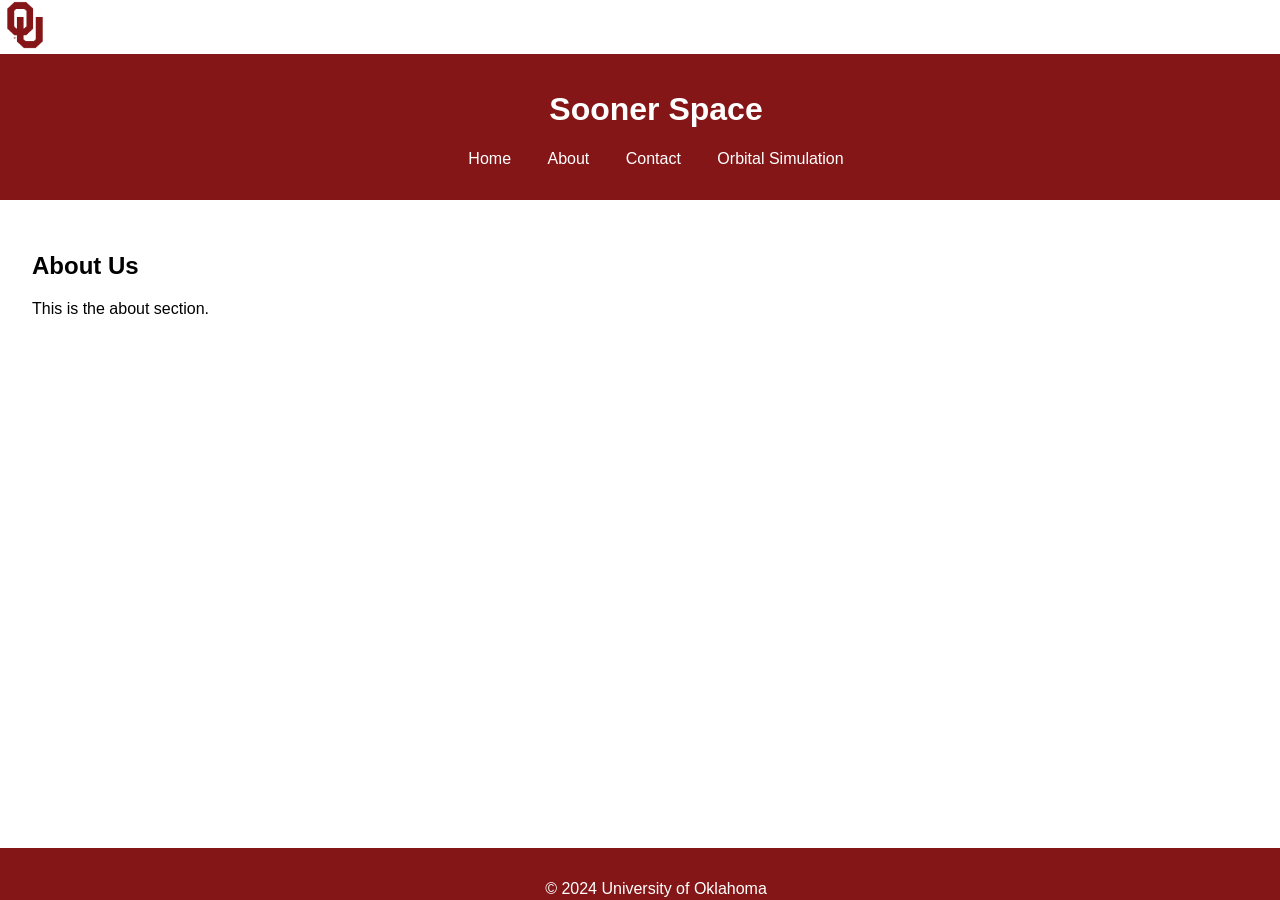
==== about.html @ 01bd668c "yes" ====
<!DOCTYPE html>
<html lang="en">
<head>
    <meta charset="UTF-8">
    <meta name="viewport" content="width=device-width, initial-scale=1.0">
    <title>About Us</title>
    <link rel="stylesheet" href="styles.css">
</head>
<body>
    <img src="Images/OU_Logo.png" alt="Logo" style="width: 50px; height: 50px;">
    <header>
        <h1>Sooner Space</h1>
        <nav>
            <ul>
                <li><a href="Home.html">Home</a></li>
                <li><a href="about.html">About</a></li>
                <li><a href="contact.html">Contact</a></li>
                <li><a href="SIM.html">Orbital Simulation</a></li>
            </ul>
        </nav>
    </header>
    <main>
        <section id="about">
            <h2>About Us</h2>
            <p>This is the about section.</p>
        </section>
    </main>
    <footer>
        <p>&copy; 2024 University of Oklahoma</p>
    </footer>
    <script src="scripts.js"></script>
</body>
</html>
---- styles.css ----
body {
    font-family: Arial, sans-serif;
    margin: 0;
    padding: 0;
    box-sizing: border-box;
}

header {
    background-color: #841617;
    color: white;
    padding: 1rem;
    text-align: center;
    width: 100%;
}

nav ul {
    list-style: none;
    padding: 0;
}

nav ul li {
    display: inline;
    margin: 0 1rem;
}

nav ul li a {
    color: white;
    text-decoration: none;
}

main {
    padding: 2rem;
}

section {
    margin-bottom: 2rem;
}

footer {
    background-color: #841617;
    color: white;
    text-align: center;
    padding: 1rem;
    position: fixed;
    width: 100%;
    height: 20px;
    bottom: 0;
    left: 0; /* Ensure the footer starts from the left edge of the viewport */
}
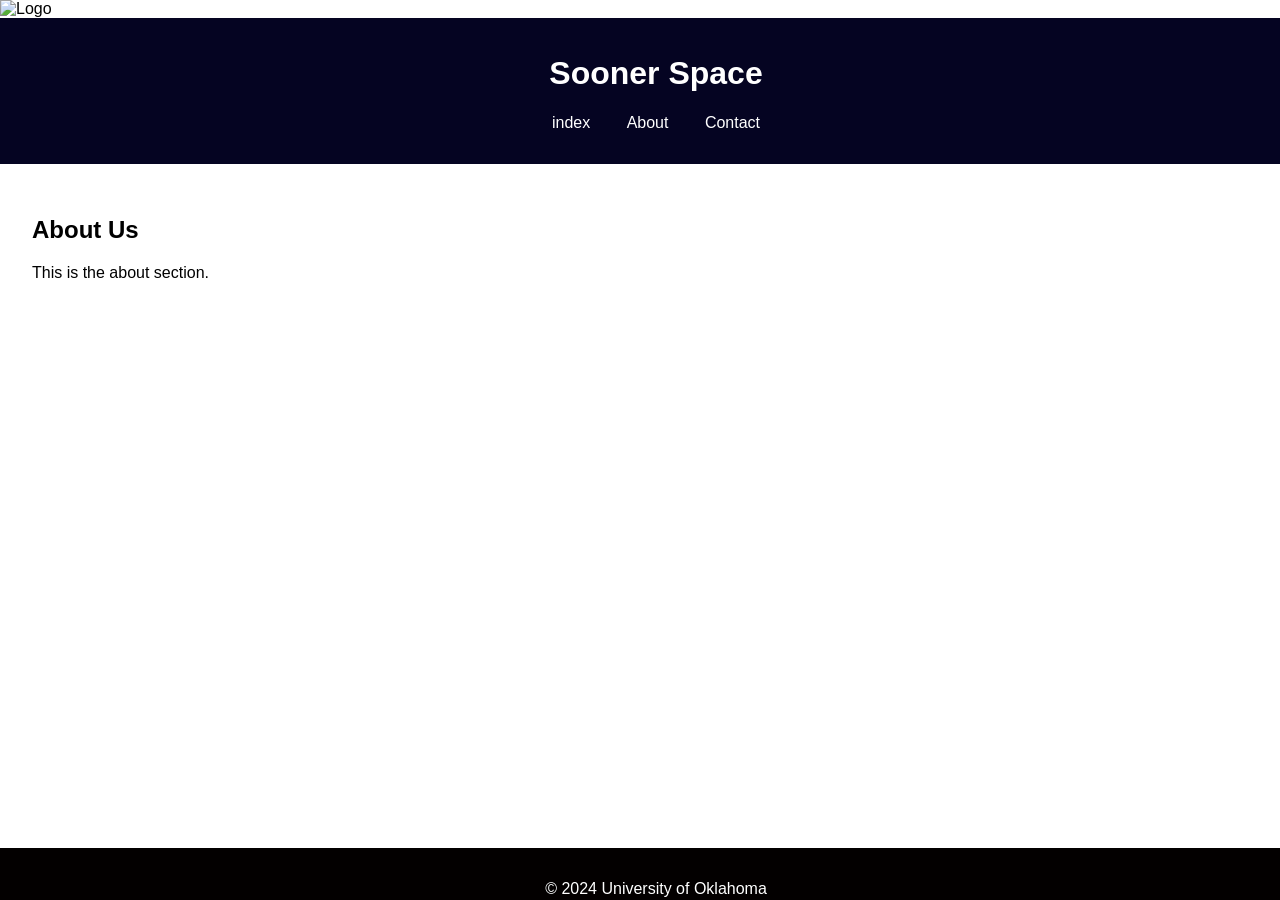
==== commit 4f6049d5: "yes" ====
--- a/about.html
+++ b/about.html
@@ -12,10 +12,9 @@
         <h1>Sooner Space</h1>
         <nav>
             <ul>
-                <li><a href="Home.html">Home</a></li>
+                <li><a href="index.html">index</a></li>
                 <li><a href="about.html">About</a></li>
                 <li><a href="contact.html">Contact</a></li>
-                <li><a href="SIM.html">Orbital Simulation</a></li>
             </ul>
         </nav>
     </header>
--- a/styles.css
+++ b/styles.css
@@ -6,7 +6,7 @@
 }
 
 header {
-    background-color: #841617;
+    background-color: #050422;
     color: white;
     padding: 1rem;
     text-align: center;
@@ -37,7 +37,7 @@
 }
 
 footer {
-    background-color: #841617;
+    background-color: #030000;
     color: white;
     text-align: center;
     padding: 1rem;
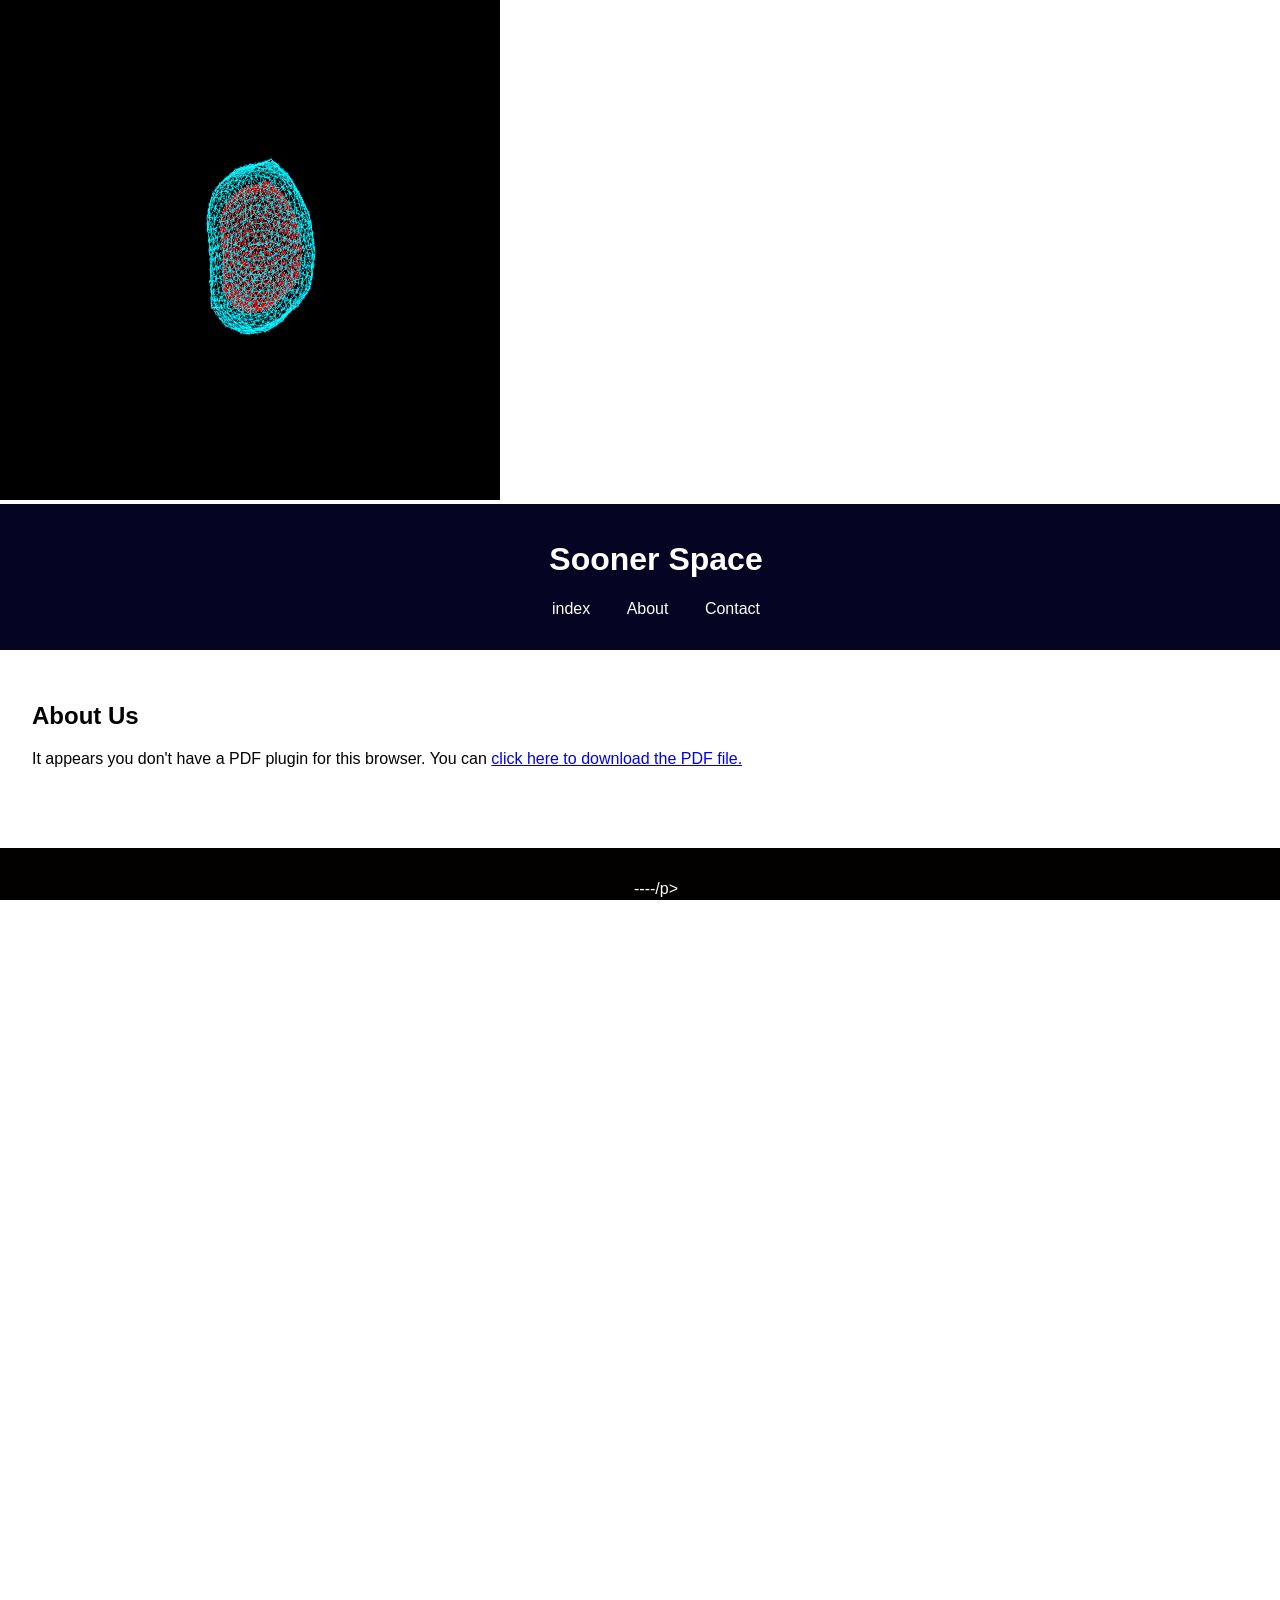
==== commit 31d378b1: "yes" ====
--- a/about.html
+++ b/about.html
@@ -7,7 +7,7 @@
     <link rel="stylesheet" href="styles.css">
 </head>
 <body>
-    <img src="Images/OU_Logo.png" alt="Logo" style="width: 50px; height: 50px;">
+    <img src="Images/Logo.png" alt="Logo" style="width: 500px; height: 500px;">
     <header>
         <h1>Sooner Space</h1>
         <nav>
@@ -21,11 +21,21 @@
     <main>
         <section id="about">
             <h2>About Us</h2>
-            <p>This is the about section.</p>
+            <!-- PDF Viewer -->
+            <div class="pdf-container" style="width: 100%; height: 800px;">
+                <object
+                    data="Images/Resume_Masters_app.pdf"
+                    type="application/pdf"
+                    width="100%"
+                    height="100%">
+                    <p>It appears you don't have a PDF plugin for this browser. 
+                    You can <a href="Images/Resume_Masters_app.pdf">click here to download the PDF file.</a></p>
+                </object>
+            </div>
         </section>
     </main>
     <footer>
-        <p>&copy; 2024 University of Oklahoma</p>
+        <p> ----/p>
     </footer>
     <script src="scripts.js"></script>
 </body>
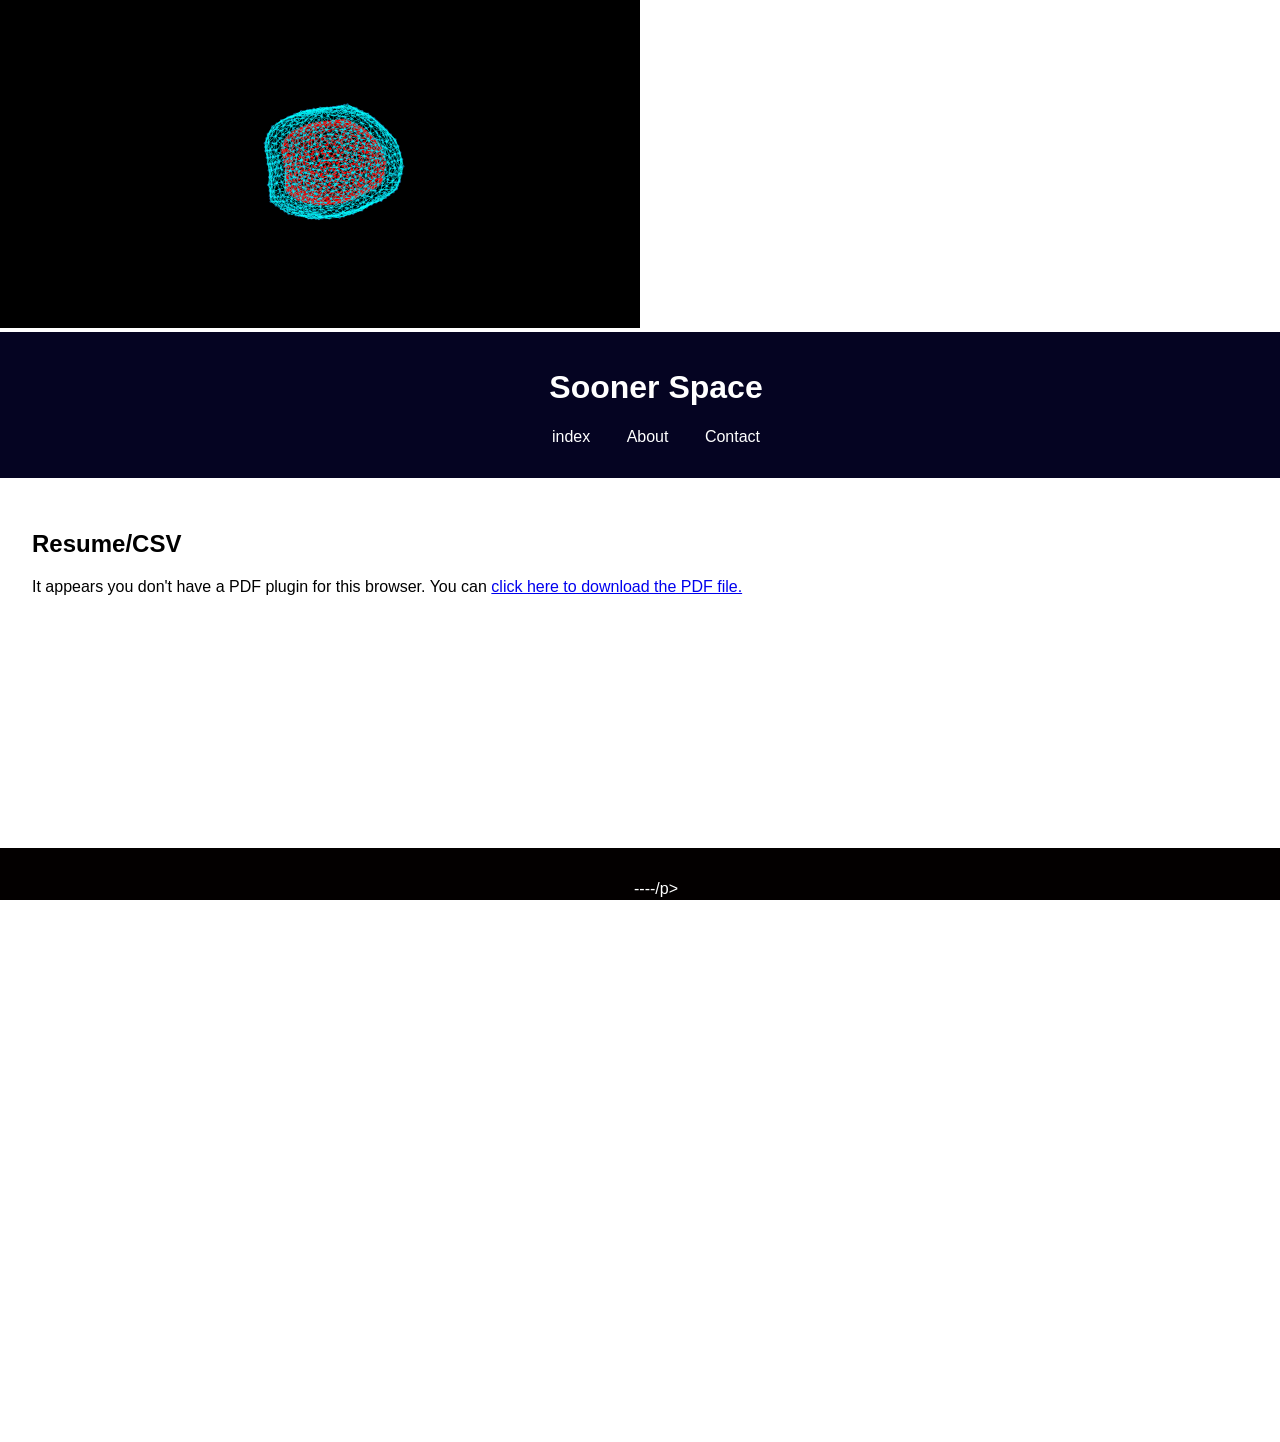
==== commit 818eb795: "yup" ====
--- a/about.html
+++ b/about.html
@@ -3,11 +3,11 @@
 <head>
     <meta charset="UTF-8">
     <meta name="viewport" content="width=device-width, initial-scale=1.0">
-    <title>About Us</title>
+    <title>Resume/CSV</title>
     <link rel="stylesheet" href="styles.css">
 </head>
 <body>
-    <img src="Images/Logo.png" alt="Logo" style="width: 500px; height: 500px;">
+    <img src="Images/Logo.png" alt="Logo" style="width: 640px; height: 328px;">
     <header>
         <h1>Sooner Space</h1>
         <nav>
@@ -20,7 +20,7 @@
     </header>
     <main>
         <section id="about">
-            <h2>About Us</h2>
+            <h2>Resume/CSV</h2>
             <!-- PDF Viewer -->
             <div class="pdf-container" style="width: 100%; height: 800px;">
                 <object
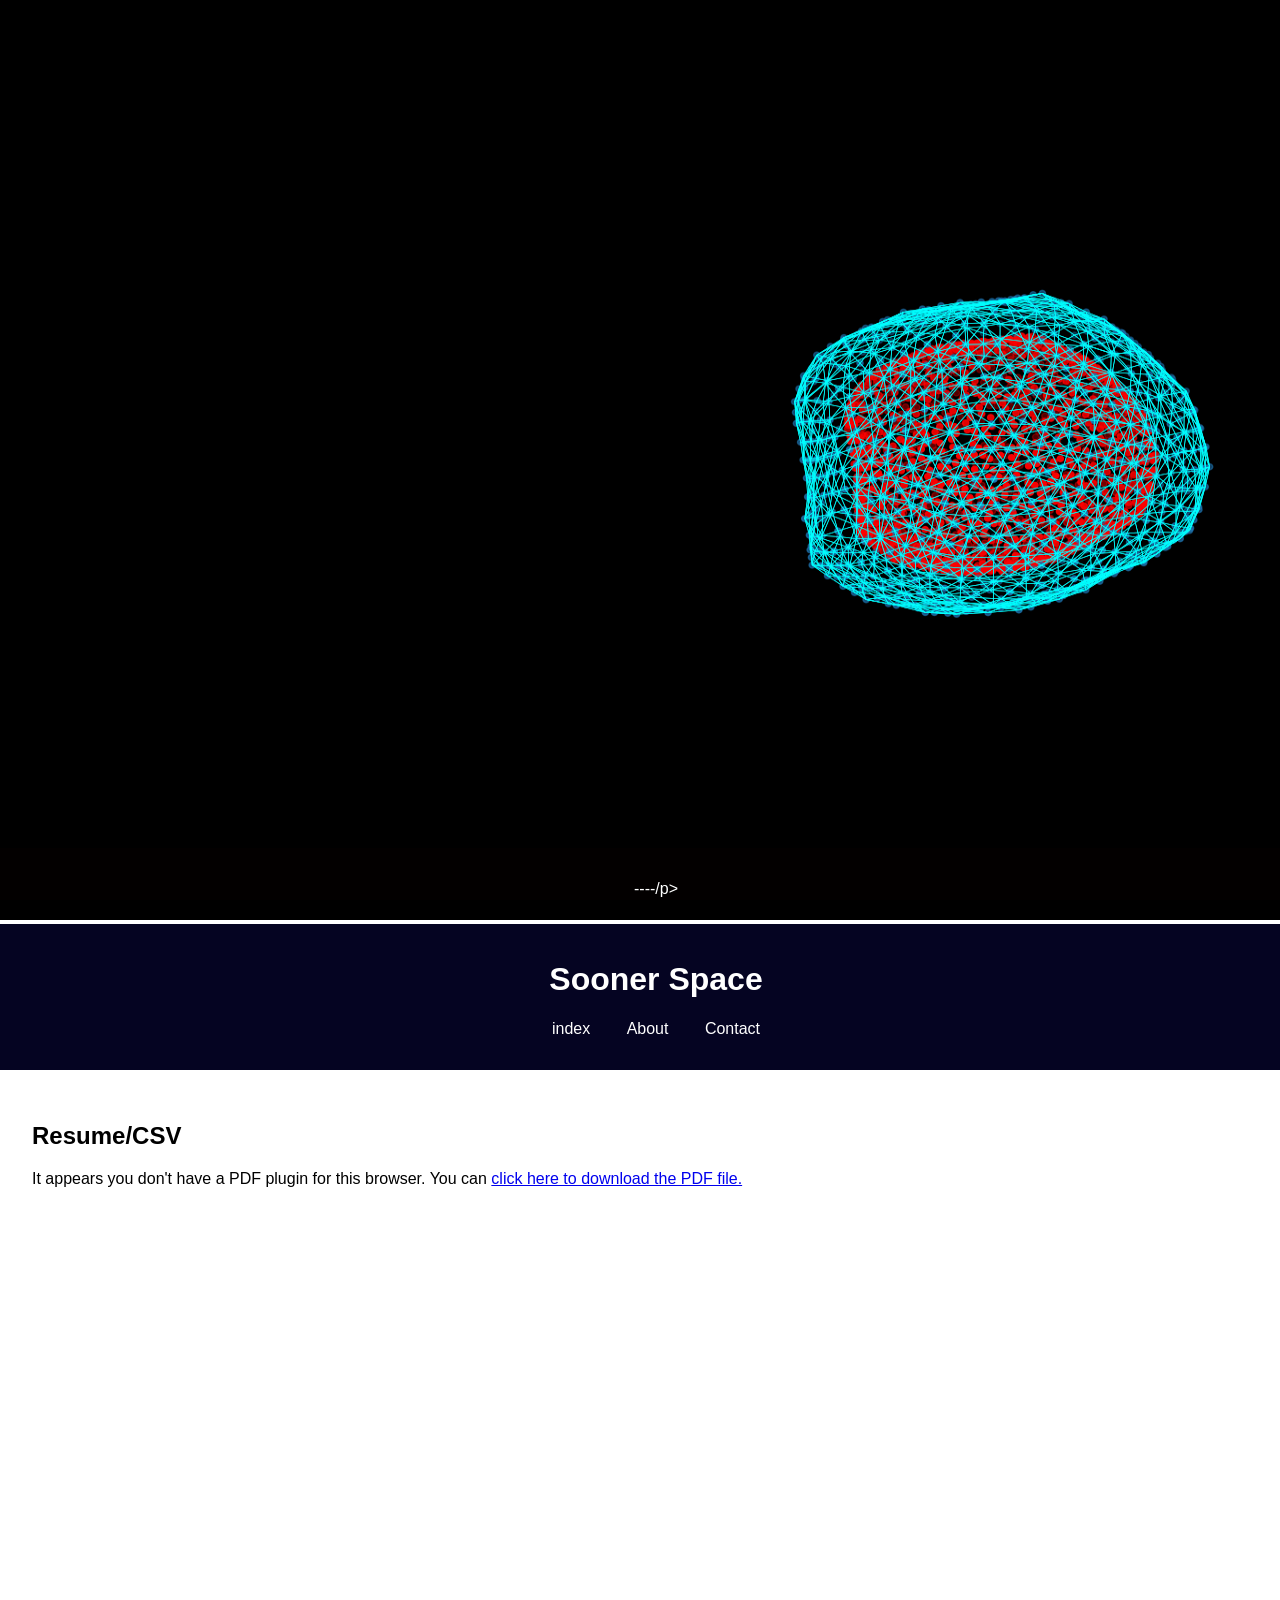
==== commit b8647b12: "yes" ====
--- a/about.html
+++ b/about.html
@@ -7,7 +7,7 @@
     <link rel="stylesheet" href="styles.css">
 </head>
 <body>
-    <img src="Images/Logo.png" alt="Logo" style="width: 640px; height: 328px;">
+    <img src="Images/Logo.png" alt="Logo" style="width: 1920px; height: 920px;">
     <header>
         <h1>Sooner Space</h1>
         <nav>
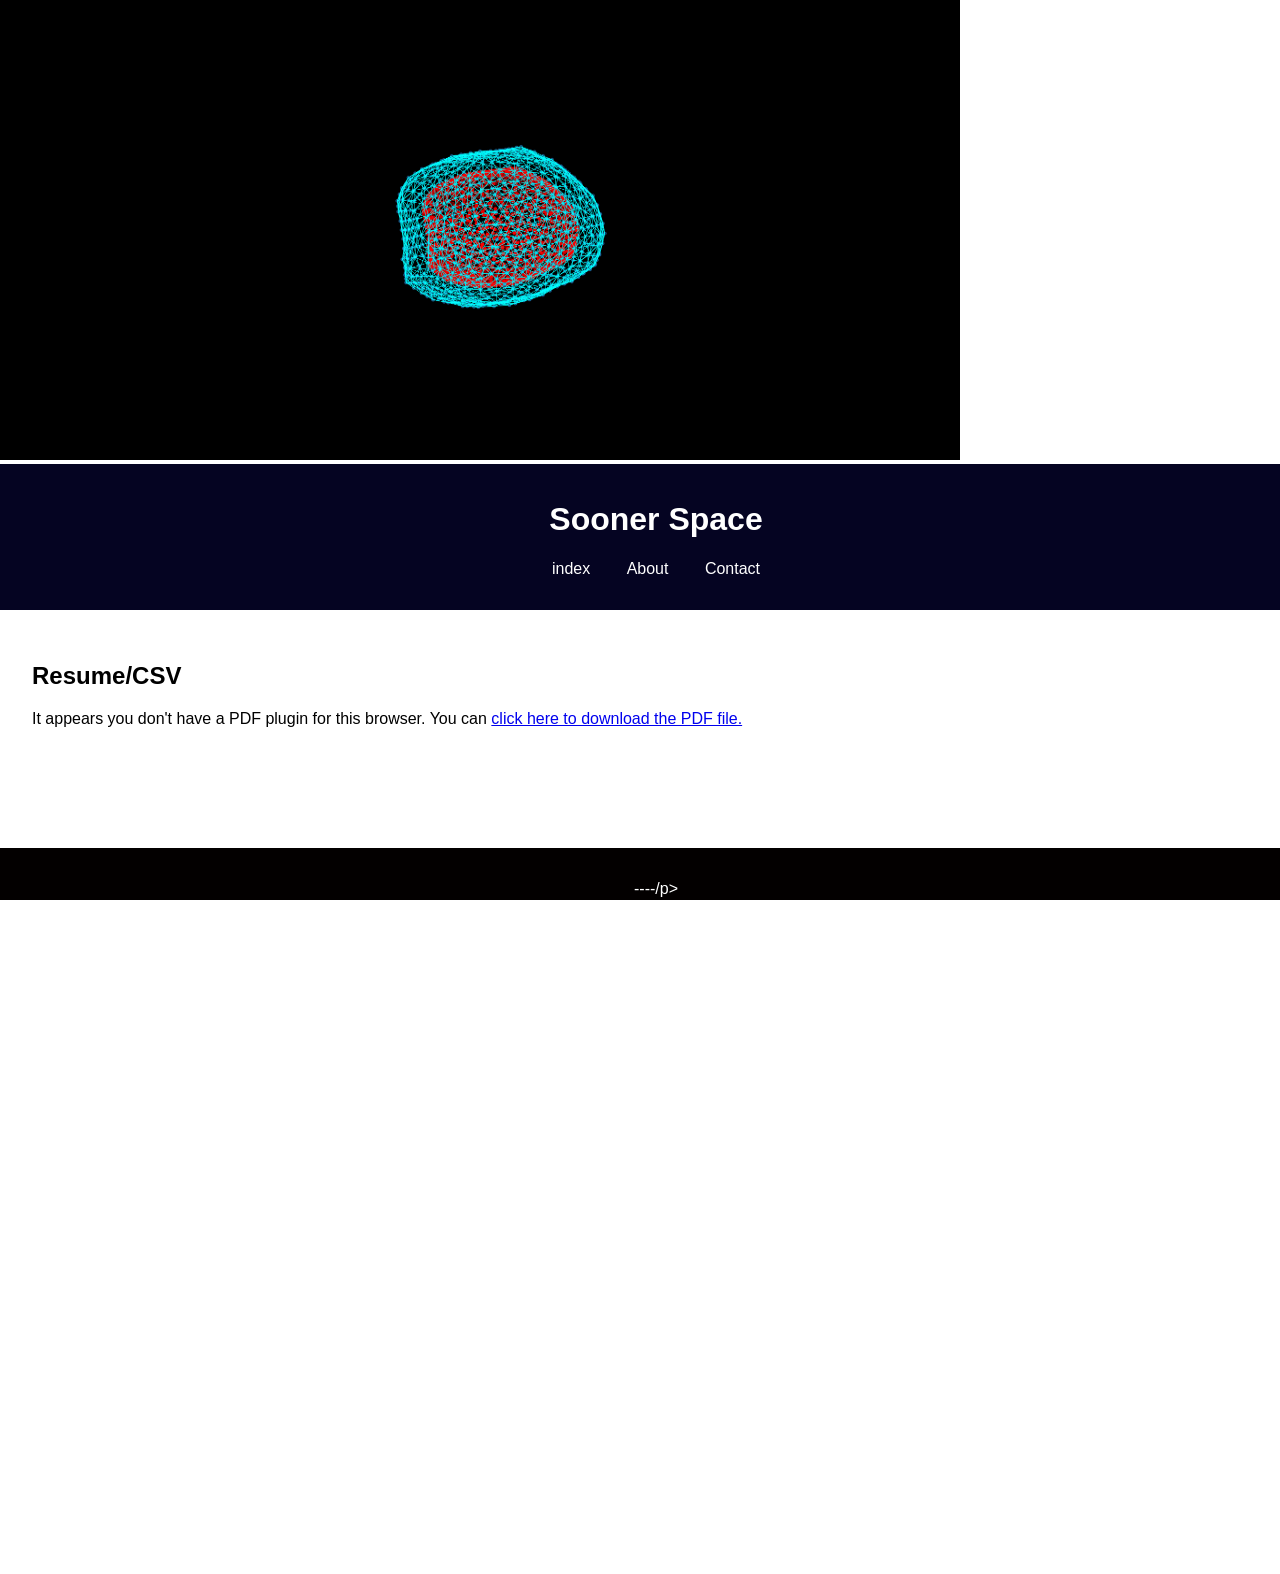
==== commit 49def692: "yes" ====
--- a/about.html
+++ b/about.html
@@ -7,7 +7,7 @@
     <link rel="stylesheet" href="styles.css">
 </head>
 <body>
-    <img src="Images/Logo.png" alt="Logo" style="width: 1920px; height: 920px;">
+    <img src="Images/Logo.png" alt="Logo" style="width: 960px; height: 460px;">
     <header>
         <h1>Sooner Space</h1>
         <nav>
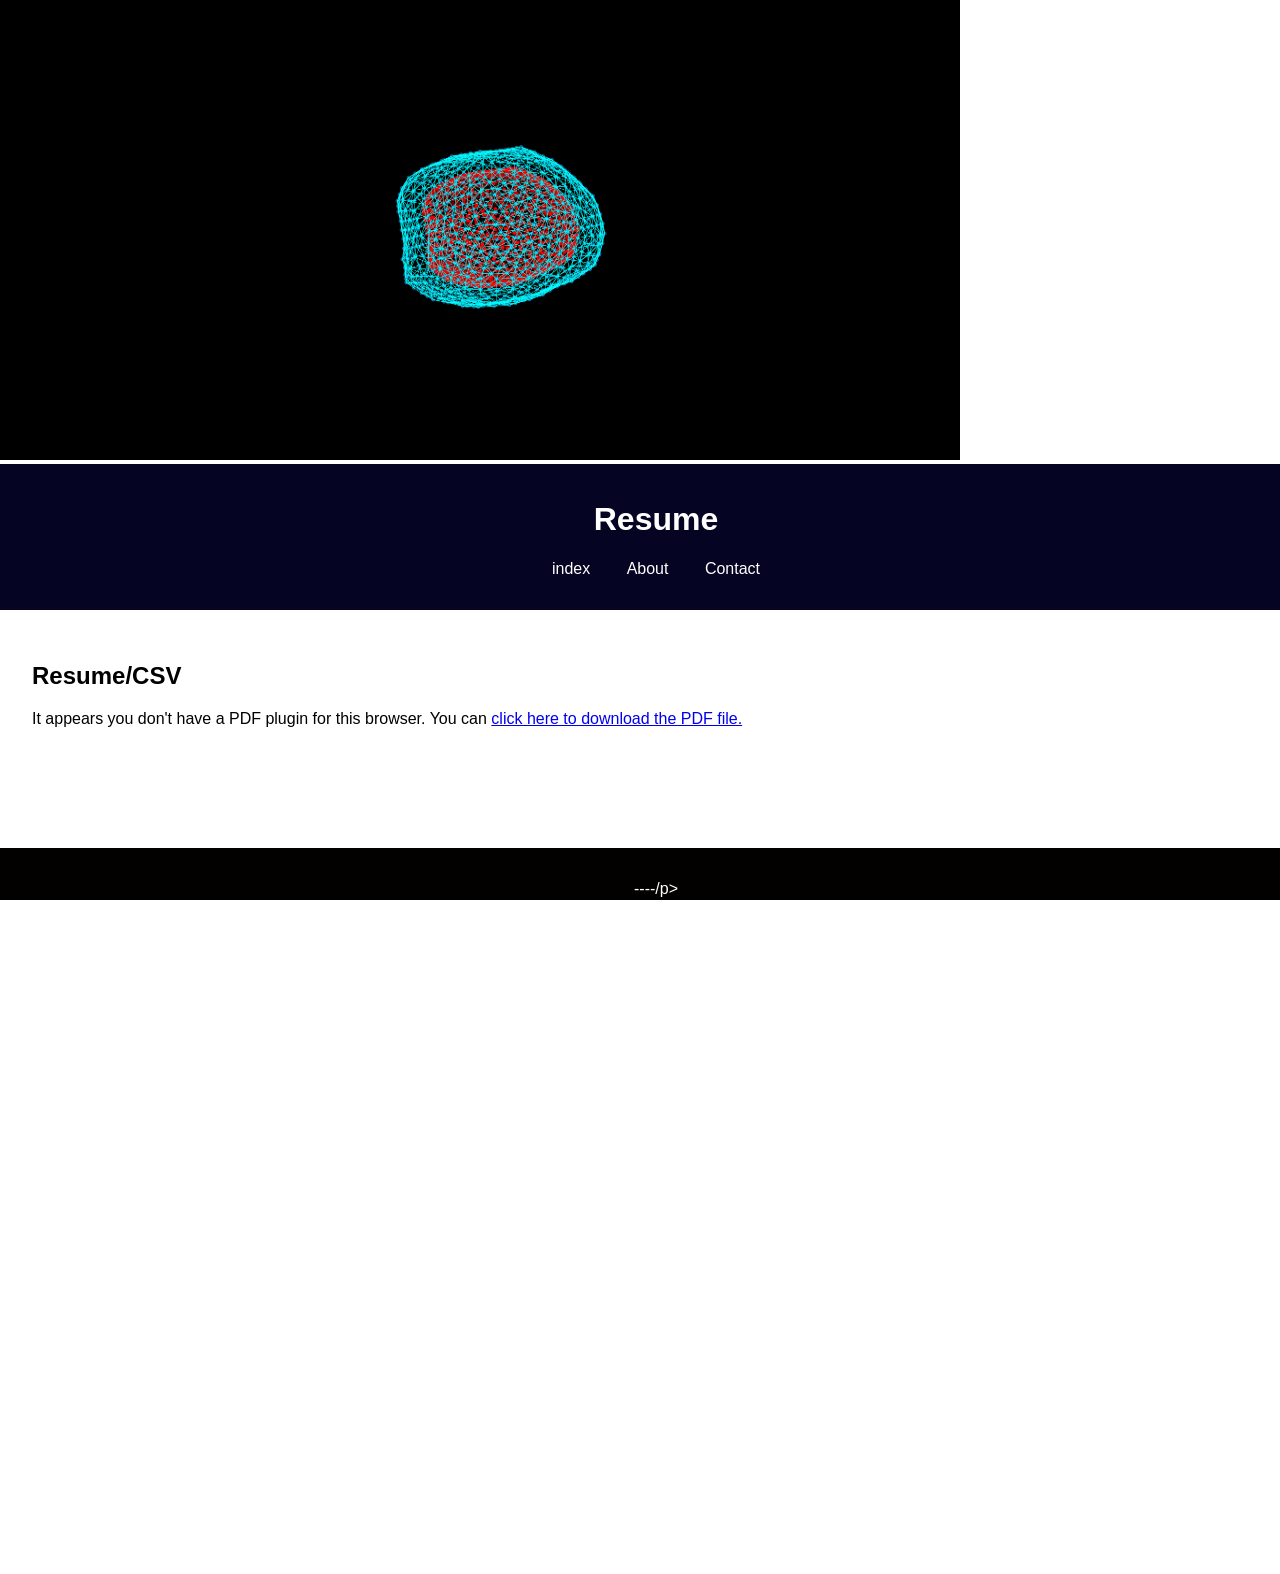
==== commit 347145b9: "yup" ====
--- a/about.html
+++ b/about.html
@@ -9,7 +9,7 @@
 <body>
     <img src="Images/Logo.png" alt="Logo" style="width: 960px; height: 460px;">
     <header>
-        <h1>Sooner Space</h1>
+        <h1>Resume</h1>
         <nav>
             <ul>
                 <li><a href="index.html">index</a></li>
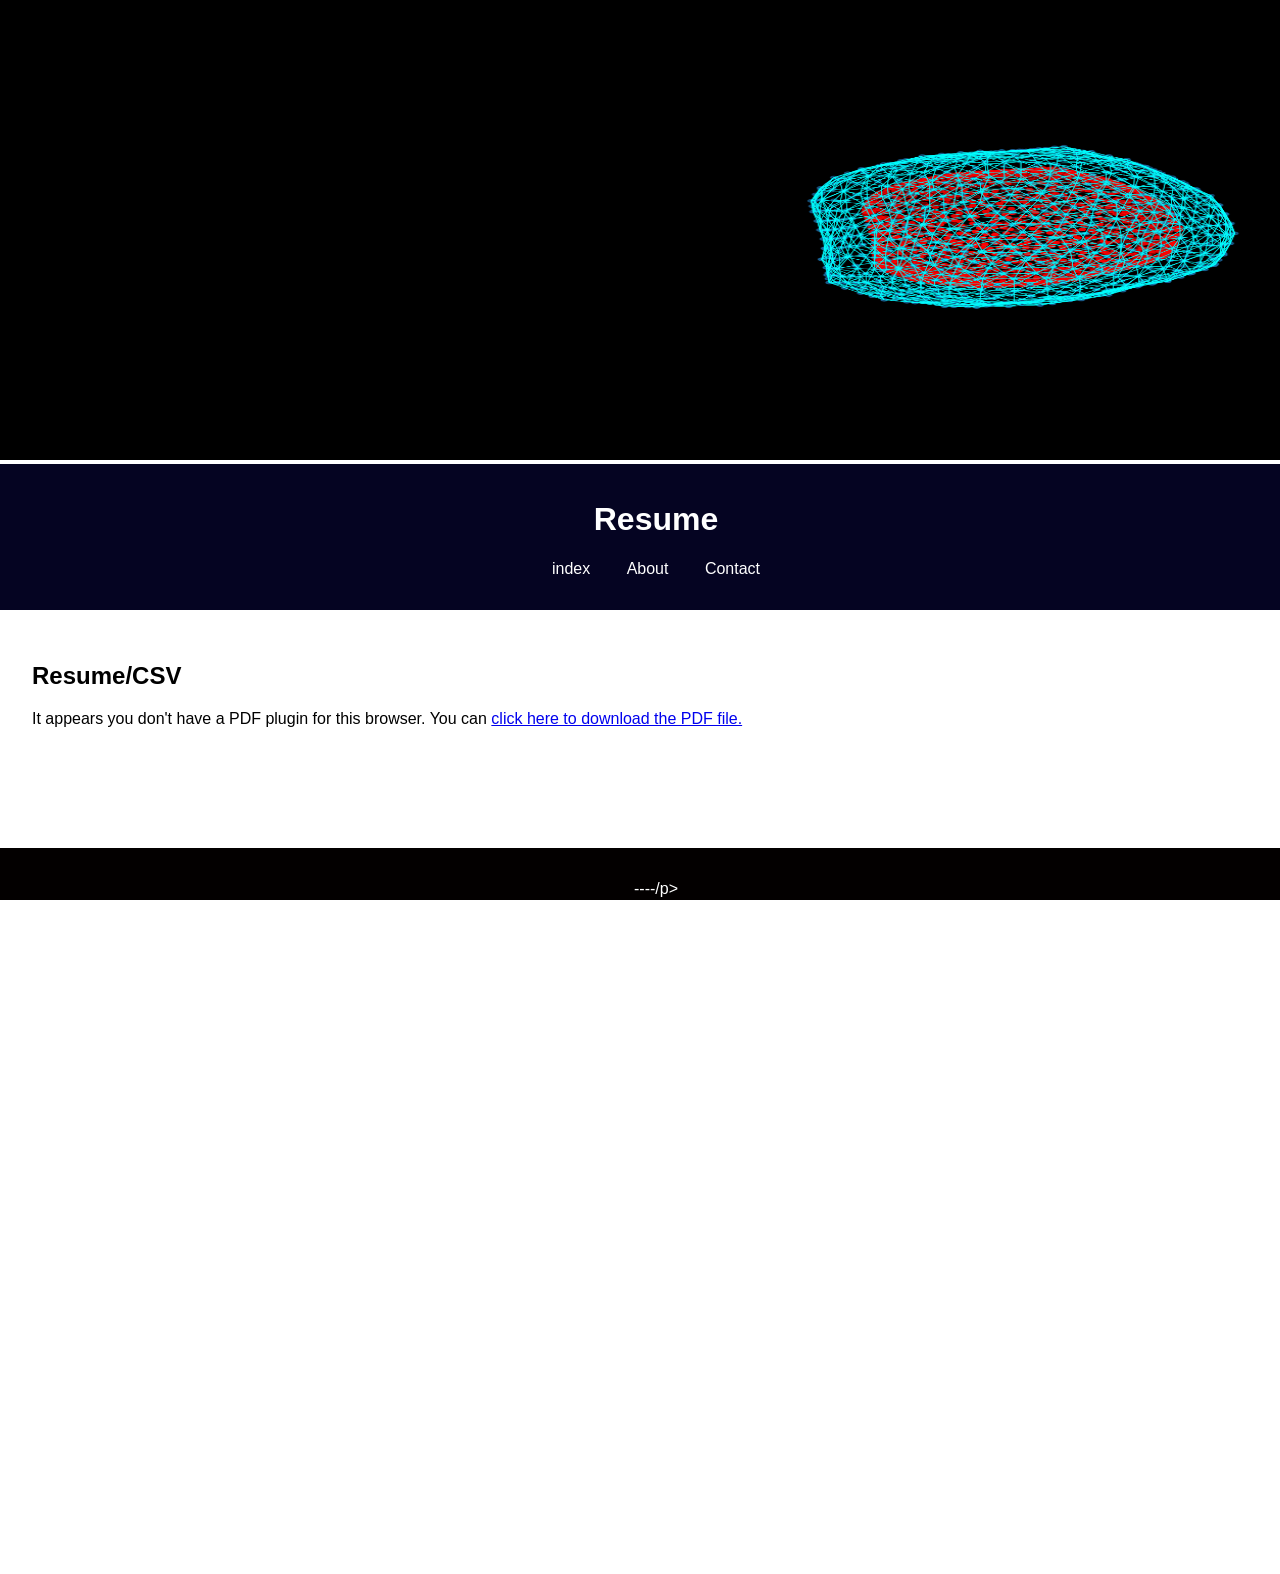
==== commit 575ab777: "y" ====
--- a/about.html
+++ b/about.html
@@ -7,7 +7,7 @@
     <link rel="stylesheet" href="styles.css">
 </head>
 <body>
-    <img src="Images/Logo.png" alt="Logo" style="width: 960px; height: 460px;">
+    <img src="Images/Logo.png" alt="Logo" style="width: 1960px; height: 460px;">
     <header>
         <h1>Resume</h1>
         <nav>
